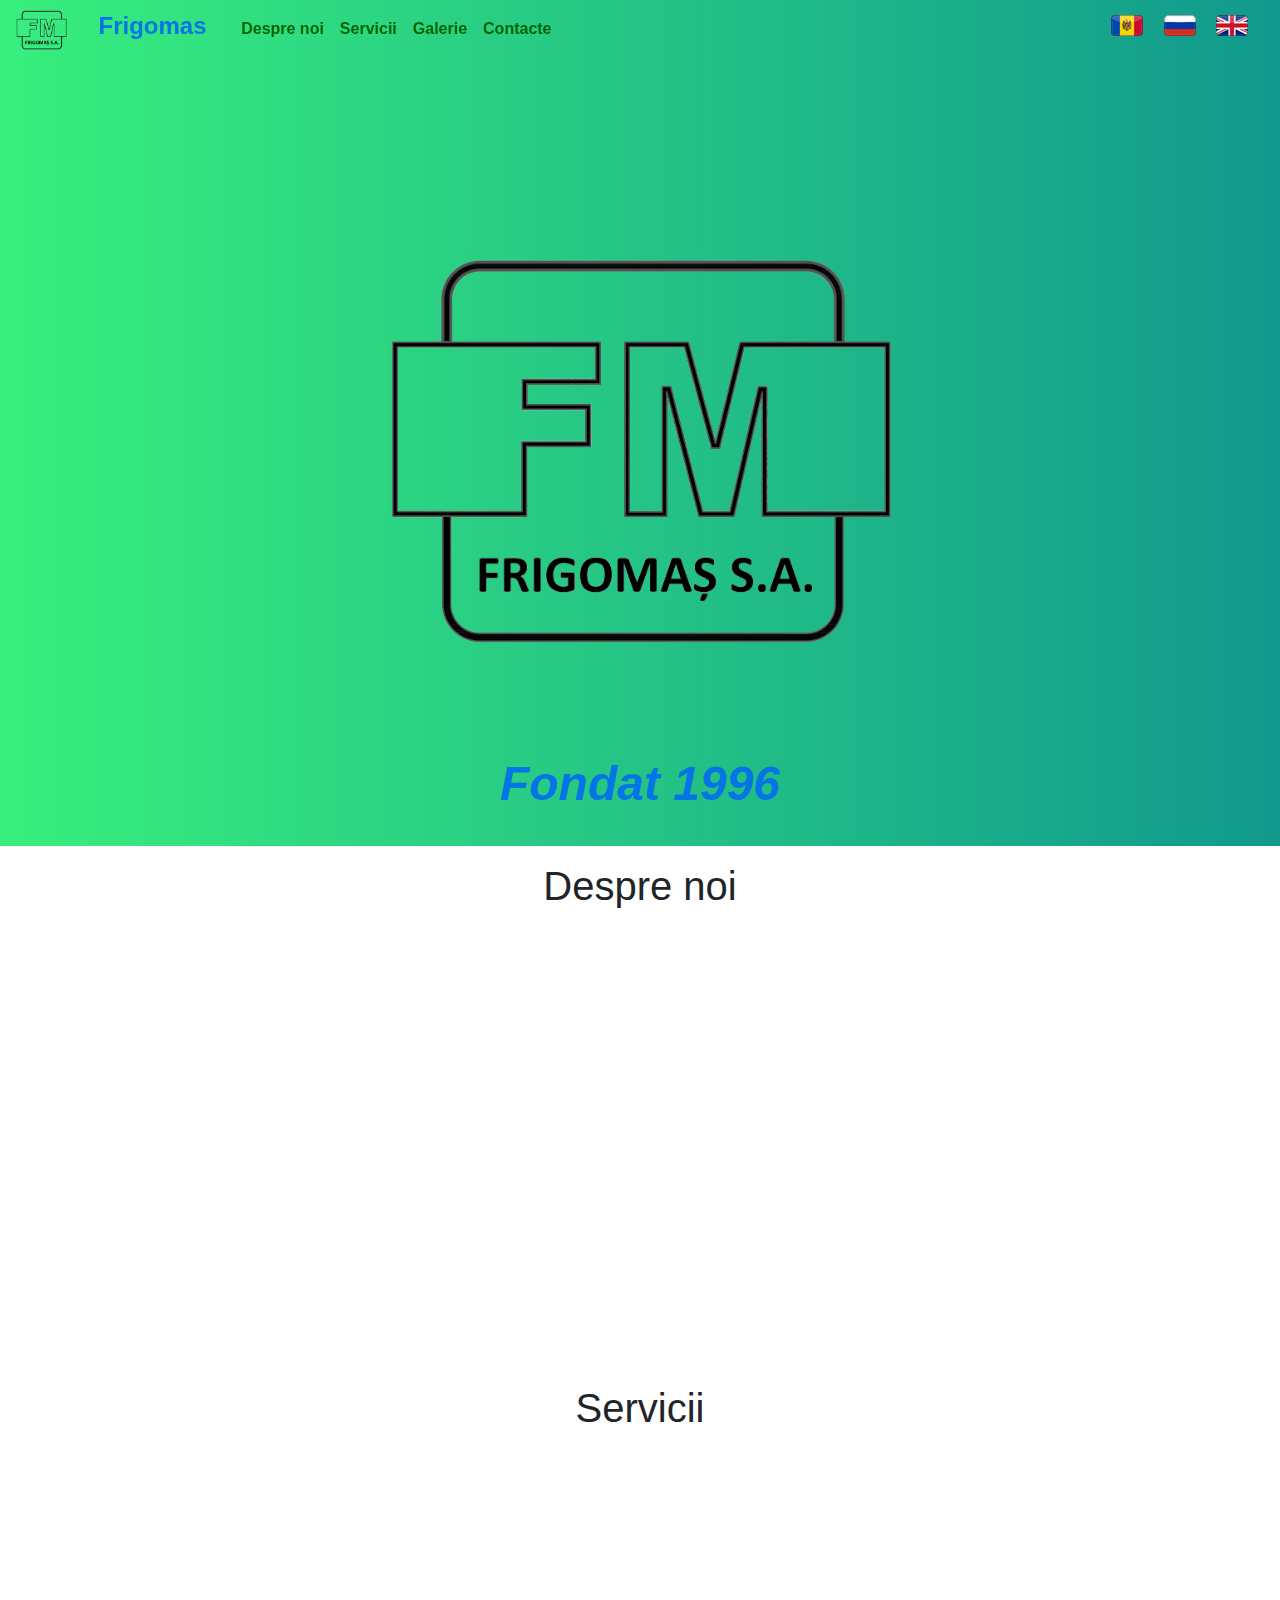
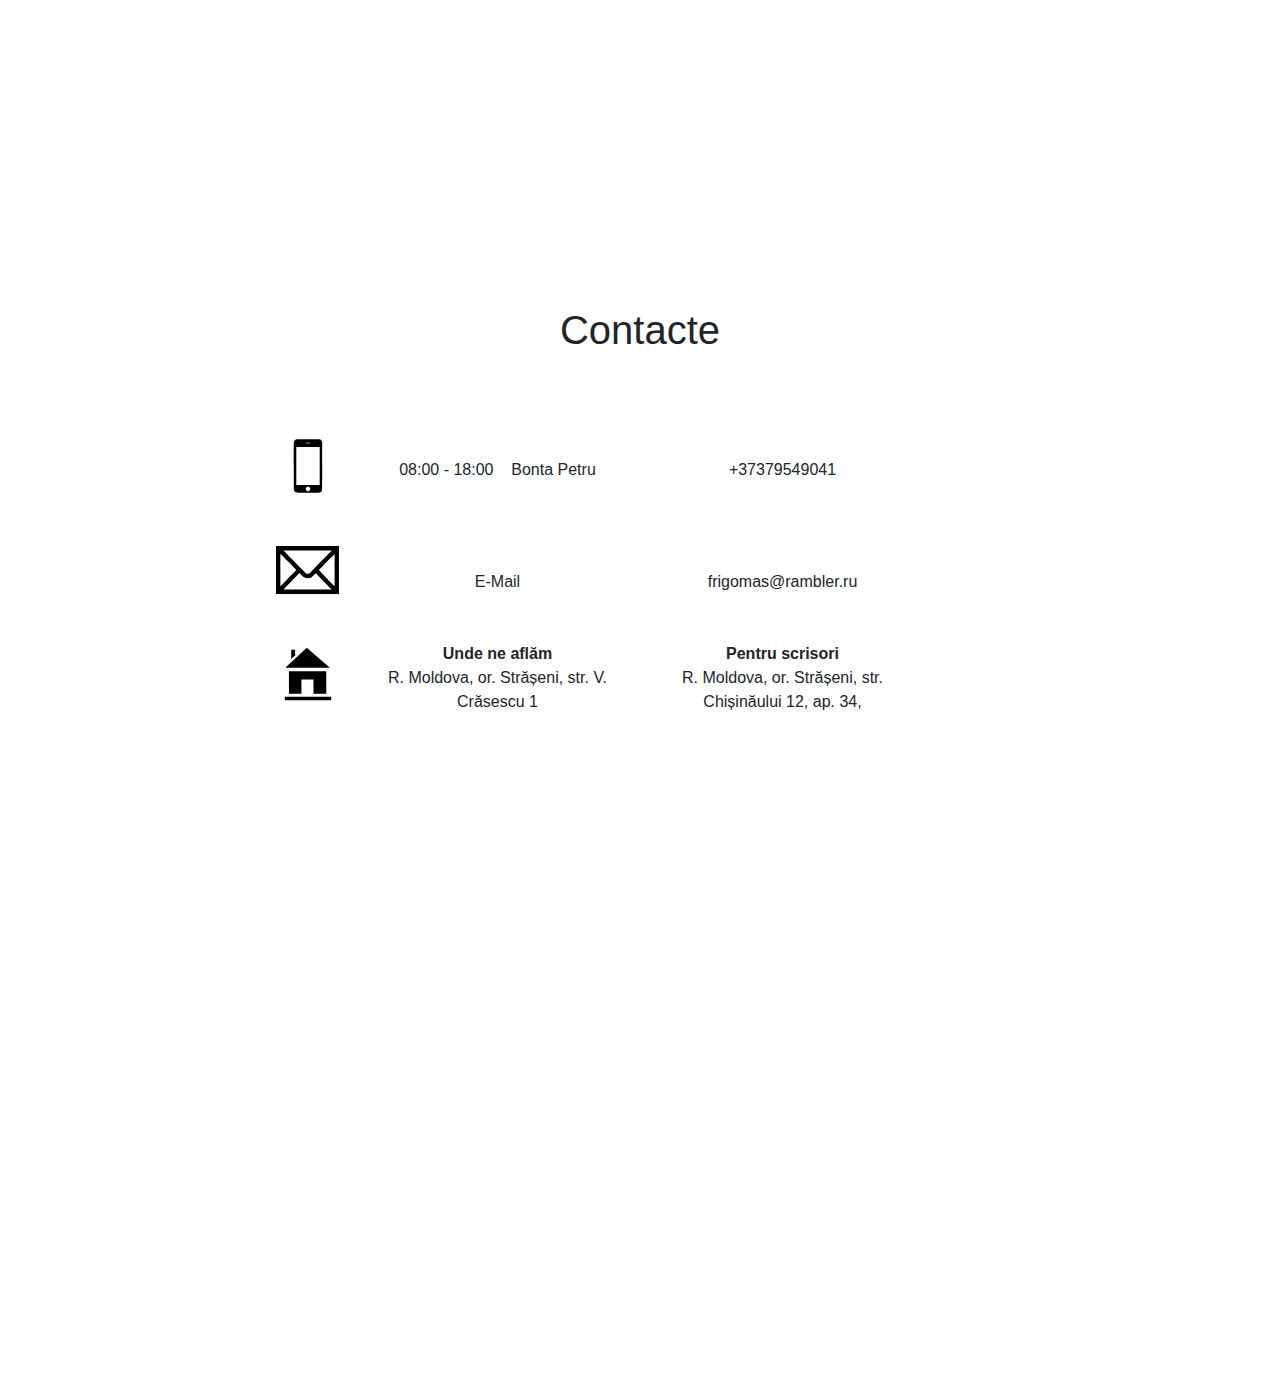
==== Md.html @ f6be7b4b "Versiunea doar contacte" ====
<!DOCTYPE html>
<html lang="en">
<head>
    <meta charset="UTF-8">
    <link rel="stylesheet" href="https://stackpath.bootstrapcdn.com/bootstrap/4.3.1/css/bootstrap.min.css" integrity="sha384-ggOyR0iXCbMQv3Xipma34MD+dH/1fQ784/j6cY/iJTQUOhcWr7x9JvoRxT2MZw1T" crossorigin="anonymous">
    <script src="https://code.jquery.com/jquery-3.3.1.slim.min.js" integrity="sha384-q8i/X+965DzO0rT7abK41JStQIAqVgRVzpbzo5smXKp4YfRvH+8abtTE1Pi6jizo" crossorigin="anonymous"></script>
    <script src="https://cdnjs.cloudflare.com/ajax/libs/popper.js/1.14.7/umd/popper.min.js" integrity="sha384-UO2eT0CpHqdSJQ6hJty5KVphtPhzWj9WO1clHTMGa3JDZwrnQq4sF86dIHNDz0W1" crossorigin="anonymous"></script>
    <script src="https://stackpath.bootstrapcdn.com/bootstrap/4.3.1/js/bootstrap.min.js" integrity="sha384-JjSmVgyd0p3pXB1rRibZUAYoIIy6OrQ6VrjIEaFf/nJGzIxFDsf4x0xIM+B07jRM" crossorigin="anonymous"></script>
    <link rel="stylesheet" href="Style.css">
    <script src="Script.js"></script>
    <title>Title</title>
</head>
<body style=" background: #11998e;  /* fallback for old browsers */
    background: -webkit-linear-gradient(to right, #38ef7d, #11998e);  /* Chrome 10-25, Safari 5.1-6 */
    background: linear-gradient(to right, #38ef7d, #11998e); ">

    <nav class="navbar navbar-expand-lg navbar-default bg-light fixed-top">
        <button class="navbar-toggler custom-toggler" type="button" data-toggle="collapse" data-target="#navbarTogglerDemo03" aria-controls="navbarTogglerDemo03" aria-expanded="false" aria-label="Toggle navigation">
            <span class="navbar-toggler-icon"></span>
        </button>
        <div>
            <img src="Images/fm1.png" height="40">
            <font color="#0575E6" size="5px"><b>&nbsp&nbsp&nbsp Frigomas &nbsp&nbsp&nbsp </b></font>
        </div>

        <div class="collapse navbar-collapse" id="navbarTogglerDemo03">
            <ul class="navbar-nav mr-auto mt-2 mt-lg-0">
                <li class="nav-item active">
                    <a class="nav-link hvr-underline-from-center" href="#home"> <font color="#006400"> <b>Despre noi</b></font> <span class="sr-only">(current)</span></a>
                </li>
                <li class="nav-item">
                    <a class="nav-link hvr-underline-from-center" href="#services"> <font color="#006400"><font color="#006400"> <b>Servicii</b></font></font> </a>
                </li>
                <li class="nav-item">
                    <a class="nav-link disabled" href="#"><font color="#006400"> <b>Galerie</b></font></a>
                </li>
                <li class="nav-item">
                    <a class="nav-link hvr-underline-from-center" href="#contacts"> <font color="#006400"> <b>Contacte</b></font> </a>
                </li>
            </ul>
        </div>
        <div class="topnav-right">
            <a class="navbar-brand" href="#"><img src="Images/md.png" align="left"></a>
            <a class="navbar-brand" href="#"><img src="Images/ru.png" align="left"></a>
            <a class="navbar-brand" href="#"><img src="Images/en.png" align="left"></a>
        </div>
    </nav>

    <div id="space">
        <h1 id="founded"><font size="20" color="#0575E6"><b><i>Fondat 1996</i></b></font></h1>
    </div>

   <div class="w-100 p-3" style="background-color: white">
       <span class="anchor" id="home"></span>
       <H1 align="center">Despre noi</H1>
       <p style="height: 50vh">
       </p>

       <span class="anchor" id="services"></span>
       <H1 align="center">Servicii</H1>
       <p style="height: 50vh">
       </p>

       <span class="anchor" id="contacts"></span>
       <H1 align="center">Contacte</H1>
       <br><br><br>
       <div class="container" style="height: 50vh">
           <div class="row">
               <div class="col-lg-2" align="center">

               </div>
               <div class="col-lg-1" align="center">
                   <img src="Images/phone.svg" height="64" align="">
               </div>
               <div class="col-lg-3" align="center">
                   <br>
                   <font>08:00 - 18:00 &nbsp&nbsp Bonta Petru</font>
               </div>
               <div class="col-lg-3" align="center">
                   <br>
                   <font>+37379549041</font>
               </div>
               <div class="col-lg-2" align="center">

               </div>
           </div>
           <br>
           <br>
           <div class="row">
               <div class="col-lg-2" align="center">

               </div>
               <div class="col-lg-1" align="center">
                   <img src="Images/email.svg" height="48">
               </div>
               <div class="col-lg-3" align="center">
                   <br>
                   <font>E-Mail</font>
               </div>
               <div class="col-lg-3" align="center">
                   <br>
                   <font>frigomas@rambler.ru</font>
               </div>
               <div class="col-lg-2" align="center">

               </div>
           </div>
           <br>
           <br>
           <div class="row">
               <div class="col-lg-2" align="center">

               </div>
               <div class="col-lg-1" align="center">
                   <img src="Images/address.svg" height="64">
               </div>
               <div class="col-lg-3" align="center">
                   <font><b>Unde ne aflăm</b></font><br>
                   <font>R. Moldova, or. Strășeni, str. V. Crăsescu 1</font>
               </div>
               <div class="col-lg-3" align="center">
                   <font><b>Pentru scrisori</b></font> <br>
                   <font>R. Moldova, or. Strășeni, str. Chișinăului 12, ap. 34,</font>
               </div>
               <div class="col-lg-2" align="center">

               </div>
           </div>
       </div>
       <p align="center">
           <iframe src="https://www.google.com/maps/embed?pb=!1m18!1m12!1m3!1d1380.302827096069!2d28.627012986020286!3d47.14993139389722!2m3!1f0!2f0!3f0!3m2!1i1024!2i768!4f13.1!3m3!1m2!1s0x40cbdaa8316807a5%3A0x3759956e98f763fd!2zRmFjaWxpdHkgbm8zIEZyZWUgRWNvbm9taWMgWm9uZSwgVi4gQ3Jhc2VzY3UsIDEsIFN0csSDxZ9lbmksINCc0L7Qu9C00LDQstC40Y8!5e1!3m2!1sru!2s!4v1600431778085!5m2!1sru!2s" width="600" height="450" frameborder="0" style="border:0;" allowfullscreen="" aria-hidden="false" tabindex="0"></iframe>
       </p>
   </div>
</body>
</html>
---- Style.css ----
#space {
    background: #11998e;  /* fallback for old browsers */
    background: -webkit-linear-gradient(to right, #38ef7d, #11998e);  /* Chrome 10-25, Safari 5.1-6 */
    background: linear-gradient(to right, #38ef7d, #11998e);
    background-image: url("Images/fm1.png");
    background-attachment:fixed;
    background-size: 40%;
    background-repeat: no-repeat;
    background-position: center;
    height: 94vh;
    overflow-x: hidden;
    overflow-y: auto;
    text-align: center;
    padding: 20px;
}

#founded {
    z-index: -1;
    position: fixed;
    top: 75%;
    left: 0;
    right: 0;
    bottom: 0;
    display: flex;
    flex-direction: column;
    justify-content: center;
}

.bg-light {
    background: transparent !important;
}

.bg-light.scrolled {
    background: #ffffff !important;
}

.custom-toggler.navbar-toggler {
    border-color: rgb(0,0,0);
}
.custom-toggler .navbar-toggler-icon {
    background-image: url("Images/menu.svg");
}

.anchor{
    display: block;
    height: 115px; /*same height as header*/
    margin-top: -115px; /*same height as header*/
    visibility: hidden;
}

html {
    scroll-behavior: smooth;
}

/* Underline From Center */
.hvr-underline-from-center {
    display: inline-block;
    vertical-align: middle;
    -webkit-transform: translateZ(0);
    transform: translateZ(0);
    box-shadow: 0 0 1px rgba(0, 0, 0, 0);
    -webkit-backface-visibility: hidden;
    backface-visibility: hidden;
    -moz-osx-font-smoothing: grayscale;
    position: relative;
    overflow: hidden;
}
.hvr-underline-from-center:before {
    content: "";
    position: absolute;
    z-index: -1;
    left: 50%;
    right: 50%;
    bottom: 0;
    background: #2098d1;
    height: 4px;
    -webkit-transition-property: left, right;
    transition-property: left, right;
    -webkit-transition-duration: 0.3s;
    transition-duration: 0.3s;
    -webkit-transition-timing-function: ease-out;
    transition-timing-function: ease-out;
}
.hvr-underline-from-center:hover:before, .hvr-underline-from-center:focus:before, .hvr-underline-from-center:active:before {
    left: 0;
    right: 0;
}
/* Shutter Out Horizontal */
.hvr-shutter-out-horizontal {
    display: inline-block;
    vertical-align: middle;
    -webkit-transform: translateZ(0);
    transform: translateZ(0);
    box-shadow: 0 0 1px rgba(0, 0, 0, 0);
    -webkit-backface-visibility: hidden;
    backface-visibility: hidden;
    -moz-osx-font-smoothing: grayscale;
    position: relative;
    -webkit-transition-property: color;
    transition-property: color;
    -webkit-transition-duration: 0.3s;
    transition-duration: 0.3s;
}
.hvr-shutter-out-horizontal:before {
    content: "";
    position: absolute;
    z-index: -1;
    top: 0;
    bottom: 0;
    left: 0;
    right: 0;
    background: #2098d1;
    -webkit-transform: scaleX(0);
    transform: scaleX(0);
    -webkit-transform-origin: 50%;
    transform-origin: 50%;
    -webkit-transition-property: transform;
    transition-property: transform;
    -webkit-transition-duration: 0.3s;
    transition-duration: 0.3s;
    -webkit-transition-timing-function: ease-out;
    transition-timing-function: ease-out;
}
.hvr-shutter-out-horizontal:hover, .hvr-shutter-out-horizontal:focus, .hvr-shutter-out-horizontal:active {
    color: #fff;
}
.hvr-shutter-out-horizontal:hover:before, .hvr-shutter-out-horizontal:focus:before, .hvr-shutter-out-horizontal:active:before {
    -webkit-transform: scaleX(1);
    transform: scaleX(1);
}
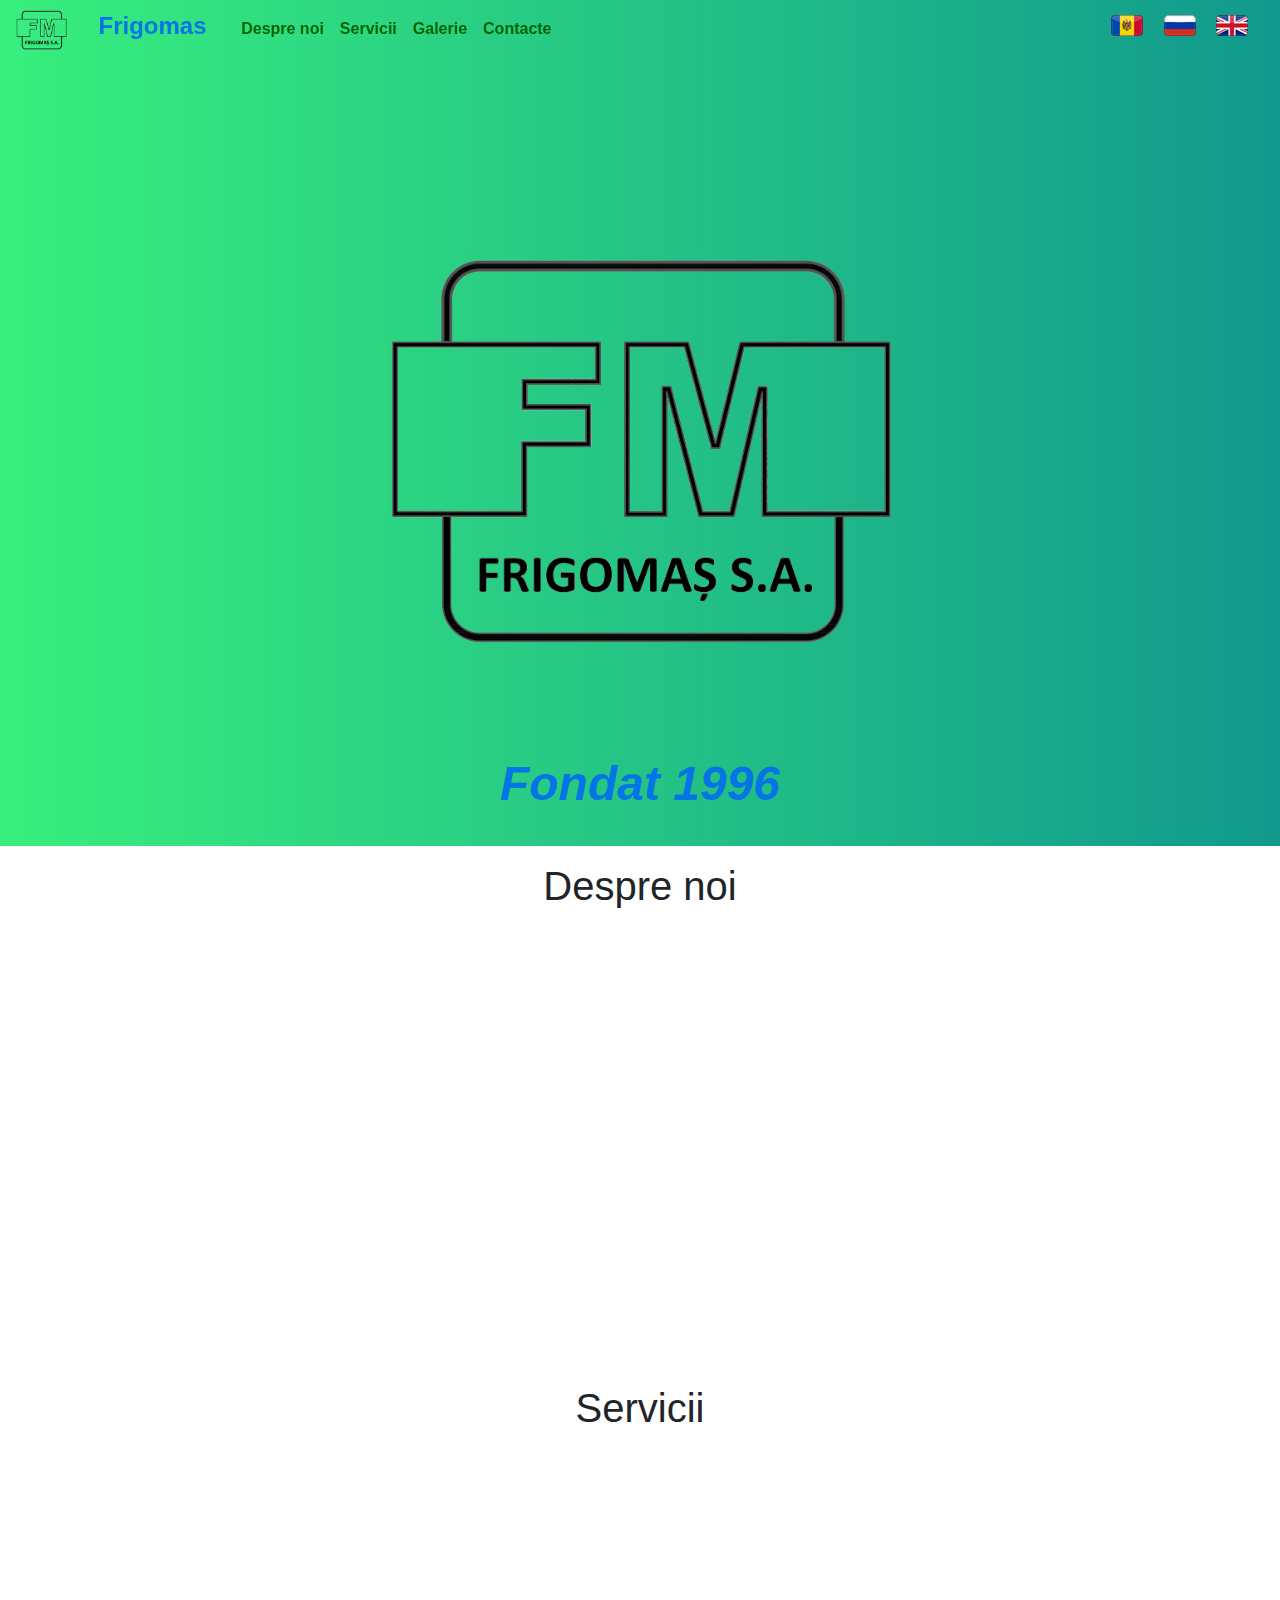
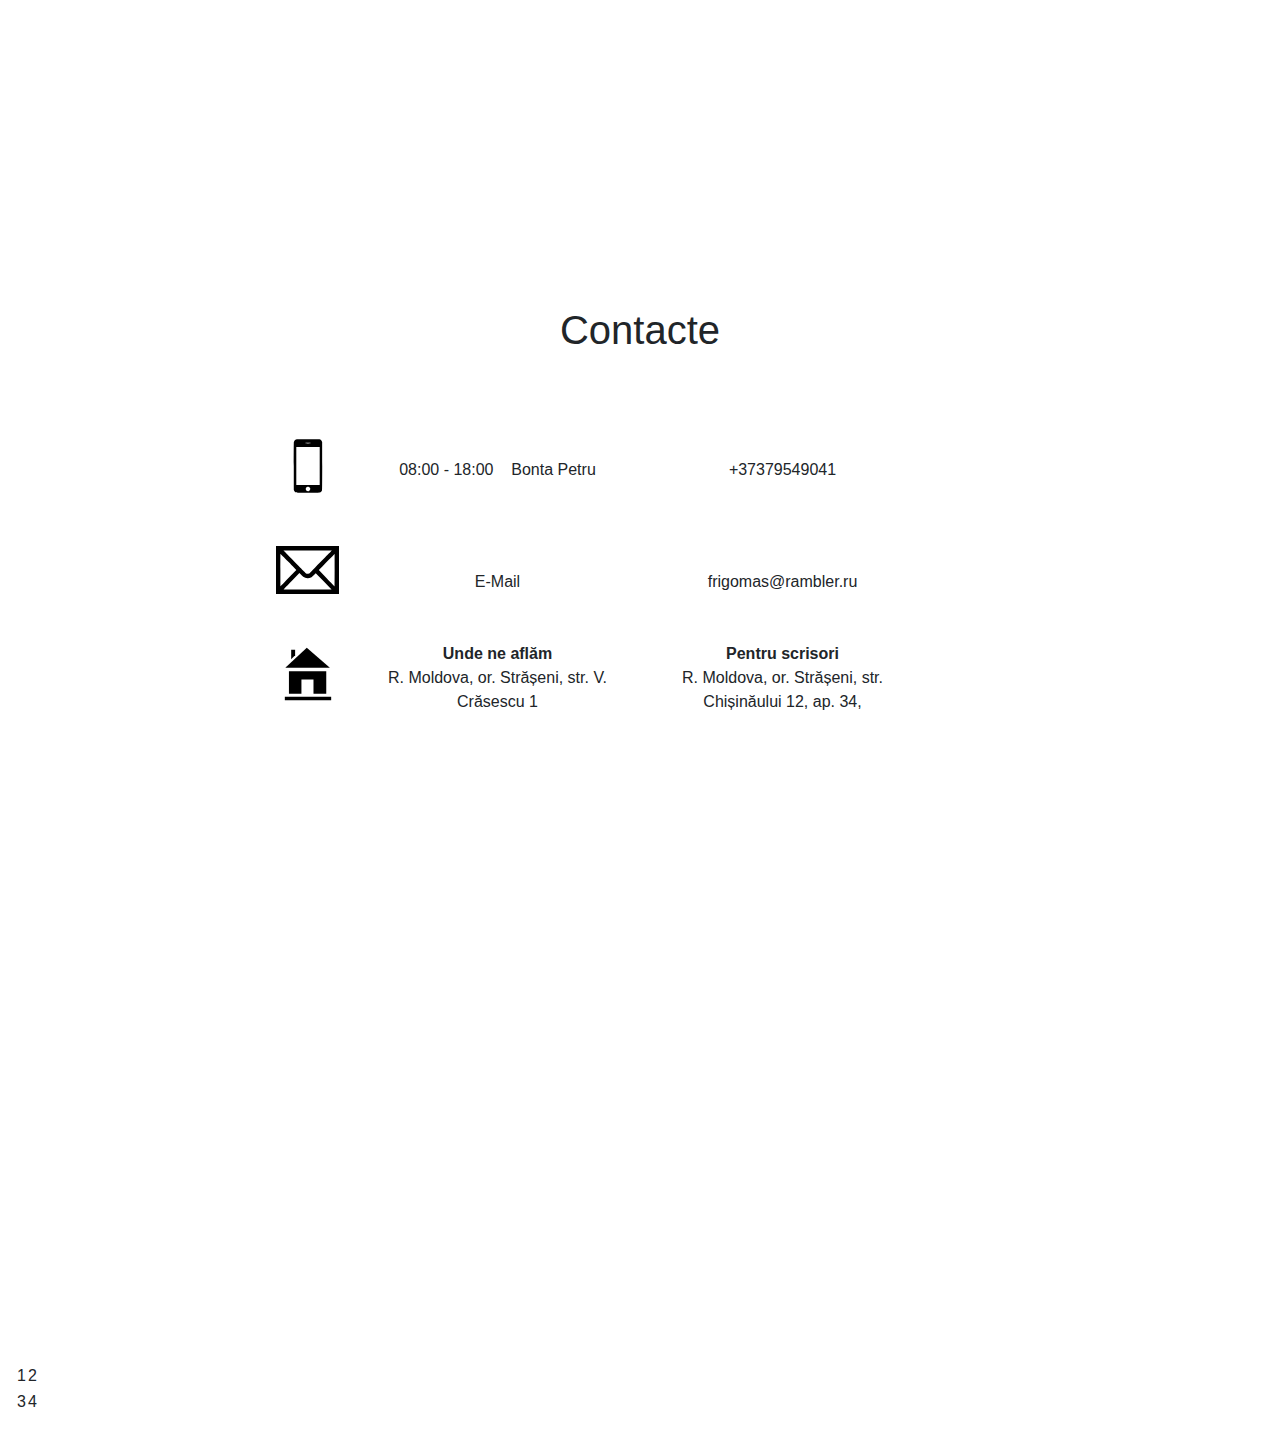
==== commit 5ab62ad1: "test" ====
--- a/Md.html
+++ b/Md.html
@@ -6,9 +6,10 @@
     <script src="https://code.jquery.com/jquery-3.3.1.slim.min.js" integrity="sha384-q8i/X+965DzO0rT7abK41JStQIAqVgRVzpbzo5smXKp4YfRvH+8abtTE1Pi6jizo" crossorigin="anonymous"></script>
     <script src="https://cdnjs.cloudflare.com/ajax/libs/popper.js/1.14.7/umd/popper.min.js" integrity="sha384-UO2eT0CpHqdSJQ6hJty5KVphtPhzWj9WO1clHTMGa3JDZwrnQq4sF86dIHNDz0W1" crossorigin="anonymous"></script>
     <script src="https://stackpath.bootstrapcdn.com/bootstrap/4.3.1/js/bootstrap.min.js" integrity="sha384-JjSmVgyd0p3pXB1rRibZUAYoIIy6OrQ6VrjIEaFf/nJGzIxFDsf4x0xIM+B07jRM" crossorigin="anonymous"></script>
-    <link rel="stylesheet" href="Style.css">
-    <script src="Script.js"></script>
-    <title>Title</title>
+    <link rel="stylesheet" href="css/StylesMain.css">
+    <script src="js/Script.js"></script>
+    <title>Frigomas S.A.</title>
+    <link rel="shortcut icon" href="Images/favicon.png" />
 </head>
 <body style=" background: #11998e;  /* fallback for old browsers */
     background: -webkit-linear-gradient(to right, #38ef7d, #11998e);  /* Chrome 10-25, Safari 5.1-6 */
@@ -32,7 +33,7 @@
                     <a class="nav-link hvr-underline-from-center" href="#services"> <font color="#006400"><font color="#006400"> <b>Servicii</b></font></font> </a>
                 </li>
                 <li class="nav-item">
-                    <a class="nav-link disabled" href="#"><font color="#006400"> <b>Galerie</b></font></a>
+                    <a class="nav-link hvr-underline-from-center" href="index.html"><font color="#006400"> <b>Galerie</b></font></a>
                 </li>
                 <li class="nav-item">
                     <a class="nav-link hvr-underline-from-center" href="#contacts"> <font color="#006400"> <b>Contacte</b></font> </a>
@@ -59,12 +60,22 @@
        <span class="anchor" id="services"></span>
        <H1 align="center">Servicii</H1>
        <p style="height: 50vh">
+        <table>
+            <tr>
+                <td> 1 </td>
+                <td> 2 </td>
+            </tr>
+            <tr>
+               <td> 3 </td>
+               <td> 4 </td>
+            </tr>                
+        </tabl>
        </p>
 
        <span class="anchor" id="contacts"></span>
        <H1 align="center">Contacte</H1>
        <br><br><br>
-       <div class="container" style="height: 50vh">
+       <div class="container" style="height: auto">
            <div class="row">
                <div class="col-lg-2" align="center">
 
@@ -117,6 +128,7 @@
                <div class="col-lg-3" align="center">
                    <font><b>Unde ne aflăm</b></font><br>
                    <font>R. Moldova, or. Strășeni, str. V. Crăsescu 1</font>
+                   <br><br>
                </div>
                <div class="col-lg-3" align="center">
                    <font><b>Pentru scrisori</b></font> <br>
@@ -127,9 +139,12 @@
                </div>
            </div>
        </div>
-       <p align="center">
+       <br><br><br><br>
+       <div align="center">
            <iframe src="https://www.google.com/maps/embed?pb=!1m18!1m12!1m3!1d1380.302827096069!2d28.627012986020286!3d47.14993139389722!2m3!1f0!2f0!3f0!3m2!1i1024!2i768!4f13.1!3m3!1m2!1s0x40cbdaa8316807a5%3A0x3759956e98f763fd!2zRmFjaWxpdHkgbm8zIEZyZWUgRWNvbm9taWMgWm9uZSwgVi4gQ3Jhc2VzY3UsIDEsIFN0csSDxZ9lbmksINCc0L7Qu9C00LDQstC40Y8!5e1!3m2!1sru!2s!4v1600431778085!5m2!1sru!2s" width="600" height="450" frameborder="0" style="border:0;" allowfullscreen="" aria-hidden="false" tabindex="0"></iframe>
-       </p>
+       </div>
+       <br><br><br>
    </div>
+
 </body>
 </html>
--- a/css/StylesMain.css
+++ b/css/StylesMain.css
@@ -0,0 +1,131 @@
+#space {
+    background: #11998e;  /* fallback for old browsers */
+    background: -webkit-linear-gradient(to right, #38ef7d, #11998e);  /* Chrome 10-25, Safari 5.1-6 */
+    background: linear-gradient(to right, #38ef7d, #11998e);
+    background-image: url("../Images/fm1.png");
+    background-attachment:fixed;
+    background-size: 40%;
+    background-repeat: no-repeat;
+    background-position: center;
+    height: 94vh;
+    overflow-x: hidden;
+    overflow-y: auto;
+    text-align: center;
+    padding: 20px;
+}
+
+#founded {
+    z-index: -1;
+    position: fixed;
+    top: 75%;
+    left: 0;
+    right: 0;
+    bottom: 0;
+    display: flex;
+    flex-direction: column;
+    justify-content: center;
+}
+
+.bg-light {
+    background: transparent !important;
+}
+
+.bg-light.scrolled {
+    background: #ffffff !important;
+}
+
+.custom-toggler.navbar-toggler {
+    border-color: rgb(0,0,0);
+}
+.custom-toggler .navbar-toggler-icon {
+    background-image: url("../Images/menu.svg");
+}
+
+.anchor{
+    display: block;
+    height: 115px; /*same height as header*/
+    margin-top: -115px; /*same height as header*/
+    visibility: hidden;
+}
+
+html {
+    scroll-behavior: smooth;
+}
+
+/* Underline From Center */
+.hvr-underline-from-center {
+    display: inline-block;
+    vertical-align: middle;
+    -webkit-transform: translateZ(0);
+    transform: translateZ(0);
+    box-shadow: 0 0 1px rgba(0, 0, 0, 0);
+    -webkit-backface-visibility: hidden;
+    backface-visibility: hidden;
+    -moz-osx-font-smoothing: grayscale;
+    position: relative;
+    overflow: hidden;
+}
+.hvr-underline-from-center:before {
+    content: "";
+    position: absolute;
+    z-index: -1;
+    left: 50%;
+    right: 50%;
+    bottom: 0;
+    background: #2098d1;
+    height: 4px;
+    -webkit-transition-property: left, right;
+    transition-property: left, right;
+    -webkit-transition-duration: 0.3s;
+    transition-duration: 0.3s;
+    -webkit-transition-timing-function: ease-out;
+    transition-timing-function: ease-out;
+}
+.hvr-underline-from-center:hover:before, .hvr-underline-from-center:focus:before, .hvr-underline-from-center:active:before {
+    left: 0;
+    right: 0;
+}
+/* Shutter Out Horizontal */
+.hvr-shutter-out-horizontal {
+    display: inline-block;
+    vertical-align: middle;
+    -webkit-transform: translateZ(0);
+    transform: translateZ(0);
+    box-shadow: 0 0 1px rgba(0, 0, 0, 0);
+    -webkit-backface-visibility: hidden;
+    backface-visibility: hidden;
+    -moz-osx-font-smoothing: grayscale;
+    position: relative;
+    -webkit-transition-property: color;
+    transition-property: color;
+    -webkit-transition-duration: 0.3s;
+    transition-duration: 0.3s;
+}
+.hvr-shutter-out-horizontal:before {
+    content: "";
+    position: absolute;
+    z-index: -1;
+    top: 0;
+    bottom: 0;
+    left: 0;
+    right: 0;
+    background: #2098d1;
+    -webkit-transform: scaleX(0);
+    transform: scaleX(0);
+    -webkit-transform-origin: 50%;
+    transform-origin: 50%;
+    -webkit-transition-property: transform;
+    transition-property: transform;
+    -webkit-transition-duration: 0.3s;
+    transition-duration: 0.3s;
+    -webkit-transition-timing-function: ease-out;
+    transition-timing-function: ease-out;
+}
+.hvr-shutter-out-horizontal:hover, .hvr-shutter-out-horizontal:focus, .hvr-shutter-out-horizontal:active {
+    color: #fff;
+}
+.hvr-shutter-out-horizontal:hover:before, .hvr-shutter-out-horizontal:focus:before, .hvr-shutter-out-horizontal:active:before {
+    -webkit-transform: scaleX(1);
+    transform: scaleX(1);
+}
+
